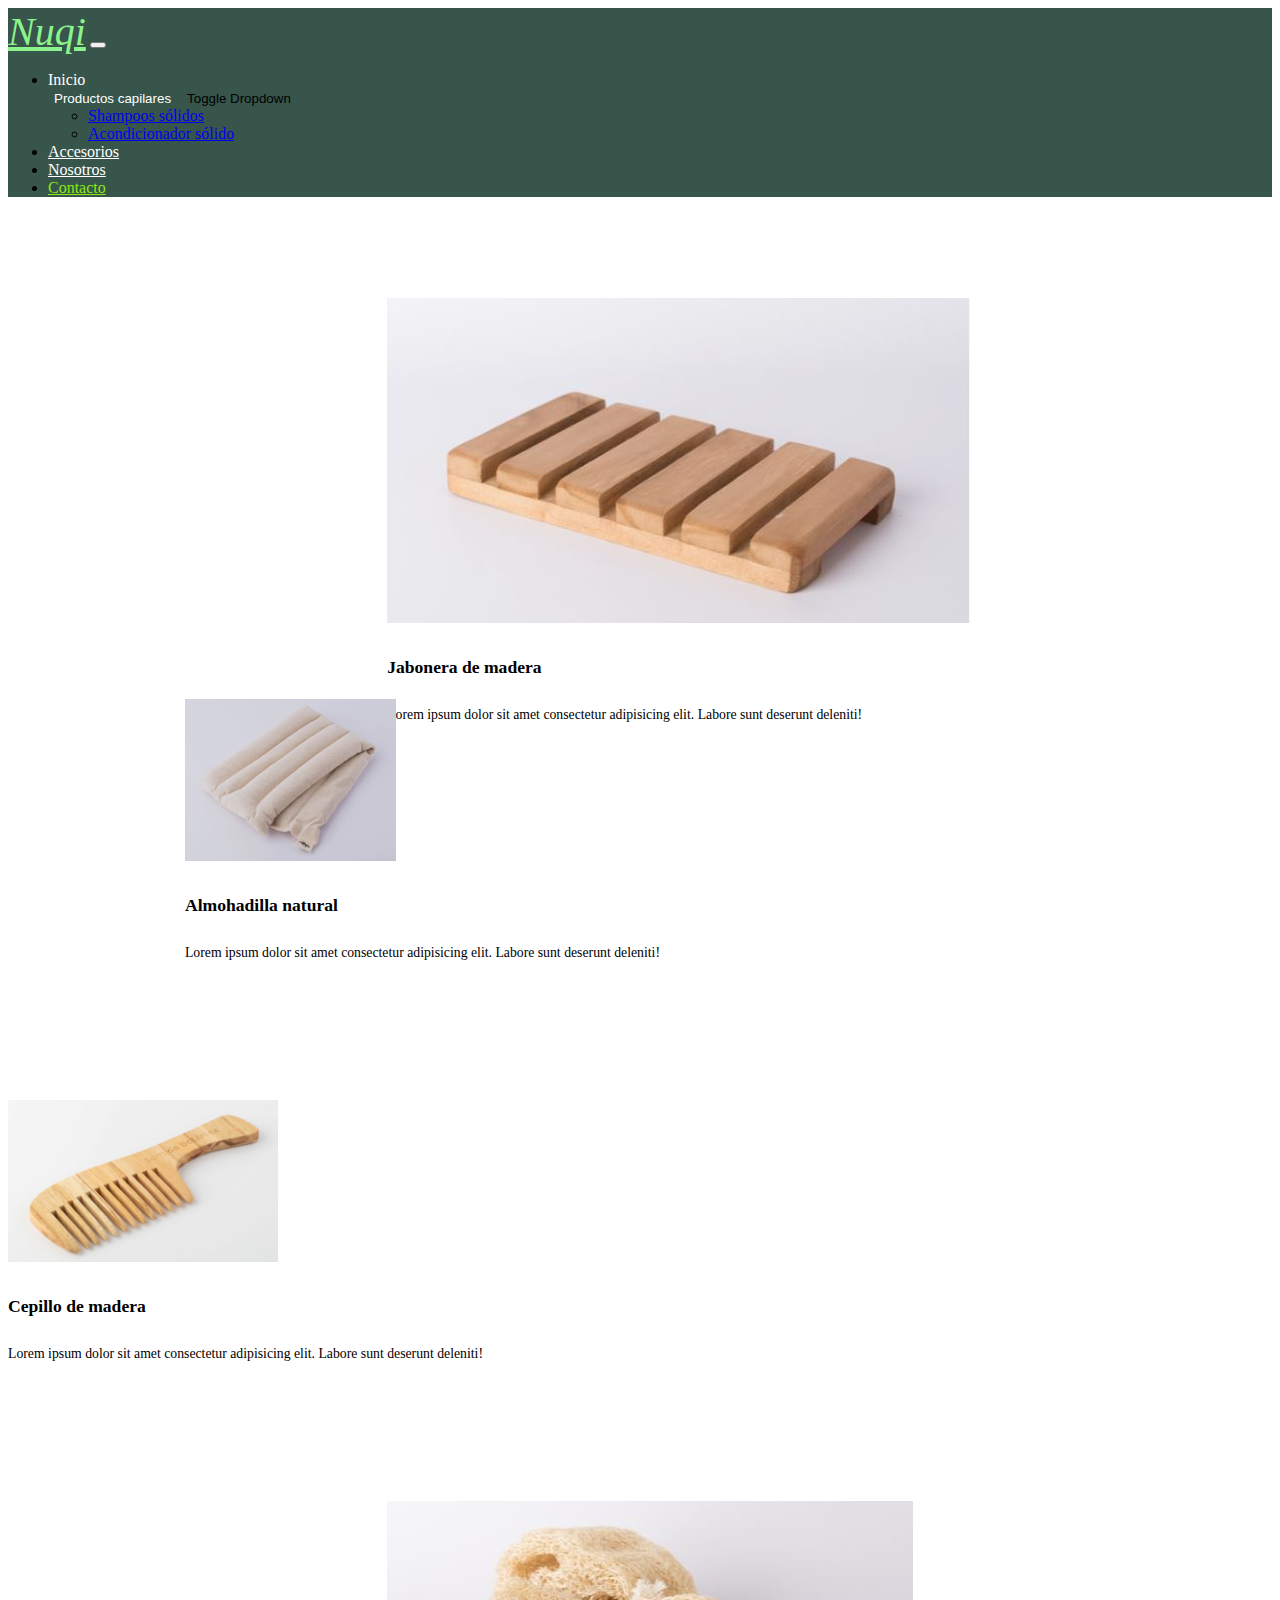
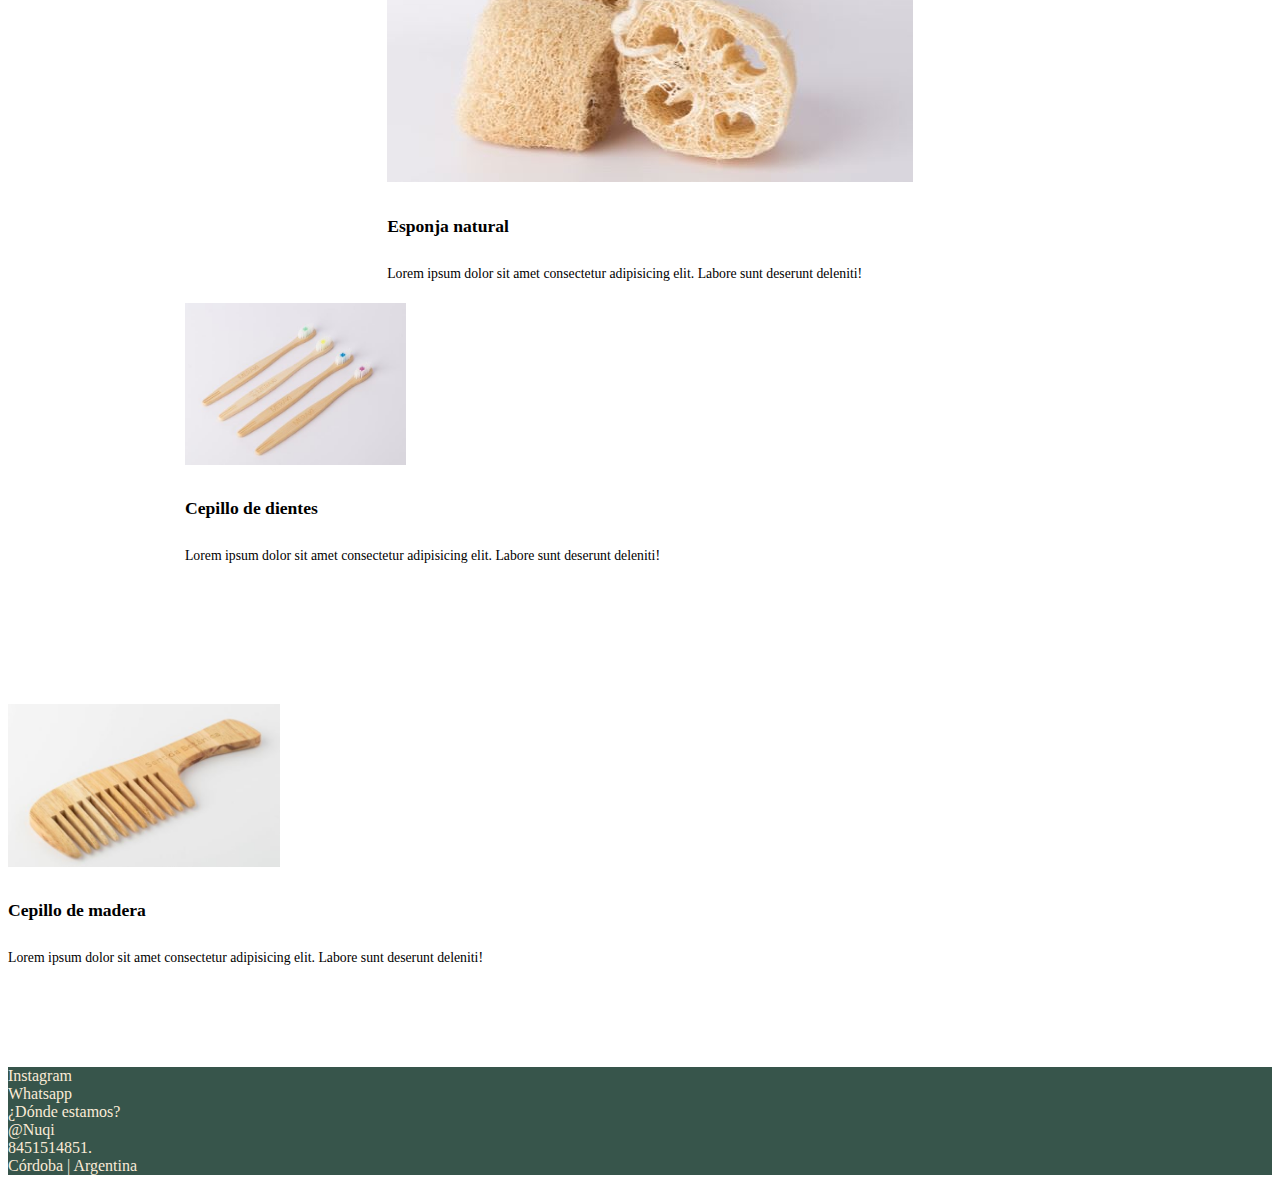
==== Accesorios.html @ 4cf6744e "agregue todo" ====
<!DOCTYPE html>
<html lang="es">
  <head>
    <meta name="descripci&oacute;n" content="Tienda de cosmetica natural" />
    <meta
      name="viewport"
      content="width=device-width, initial-scale=1>"
      <meta
      name="description"
      content="Productos y accesiorios capilares naturales"
    />
    <meta
      name="keywords"
      content="Acondicionador sólido, Shampoo sólido, Naturales, Ecológico, Cruelty Free, Biodegradable"
    />
    <meta
      name="description"
      content="NUQI productos capilares surge de la idea de aportar nuestro granito
       de arena al medio ambiente y la sociedad que nos rodea. Al medio ambiente desde
        nuestros productos 100% naturales y biodegradables. A la sociedad desde las donaciones,
         al Banco de Alimentos de Córdoba, de un porcentaje de la compra de los clientes. "
    />

    <!--Styles-->
    <link rel="preconnect" href="https://fonts.gstatic.com" />
    <link
      href="https://fonts.googleapis.com/css2?family=Montserrat:wght@400;500&display=swap"
      srel="stylesheet"
    />
    <title>NUQI</title>
    <link
      href="https://cdn.jsdelivr.net/npm/bootstrap@5.0.1/dist/css/bootstrap.min.css"
      rel="stylesheet"
      integrity="sha384-+0n0xVW2eSR5OomGNYDnhzAbDsOXxcvSN1TPprVMTNDbiYZCxYbOOl7+AMvyTG2x"
      crossorigin="anonymous"
    />
    <script
      src="https://cdn.jsdelivr.net/npm/bootstrap@5.0.1/dist/js/bootstrap.bundle.min.js"
      integrity="sha384-gtEjrD/SeCtmISkJkNUaaKMoLD0//ElJ19smozuHV6z3Iehds+3Ulb9Bn9Plx0x4"
      crossorigin="anonymous"
    ></script>
    <link rel="stylesheet" href="./css/style.css" />
  </head>
  <body>
    <div class="navbar navbar-expand-lg navbar__background--color">
      <div class="container">
        <a href="index.html" class="titulo">Nuqi</a>
        <button
          class="navbar-toggler"
          type="button"
          data-bs-toggle="collapse"
          data-bs-target="#miLista"
        >
          <span class="navbar-toggler-icon"></span>
        </button>
        <div class="collapse navbar-collapse justify-content-end" id="miLista">
          <ul class="navbar-nav nav__items">
            <li class="nav-item">
              <a href="index.html" class="nav__items--item-colorInicio"
                >Inicio</a
              >
            </li>
            <div class="btn-group">
              <button
                type="button"
                class="
                  btn btn-secondary
                  nav__items--item-color
                  navBoton__item--backgroundColor
                "
              >
                Productos capilares
              </button>
              <button
                type="button"
                class="
                  btn btn-secondary
                  dropdown-toggle dropdown-toggle-split
                  navBoton__item--backgroundColor
                "
                data-bs-toggle="dropdown"
                aria-expanded="false"
              >
                <span class="visually-hidden">Toggle Dropdown</span>
              </button>
              <ul class="dropdown-menu">
                <li>
                  <a class="dropdown-item" href="productosCapilares.html"
                    >Shampoos sólidos</a
                  >
                </li>
                <li>
                  <a class="dropdown-item" href="productosCapilares.html"
                    >Acondicionador sólido</a
                  >
                </li>
              </ul>
            </div>
            <li class="nav-item">
              <a href="Accesorios.html" class="nav-link nav__items--item-color"
                >Accesorios</a
              >
            </li>
            <li class="nav-item">
              <a href="nosotros.html" class="nav-link nav__items--item-color"
                >Nosotros</a
              >
            </li>
            <li class="nav-item">
              <a
                href="contacto.html"
                class="nav-link nav__items--item-colorContacto"
                >Contacto</a
              >
            </li>
          </ul>
        </div>
      </div>
    </div>

    <div class="row row-cols-1 row-cols-md-3 g-4">
      <div class="col card__col--size">
        <div class="card h-100 card__accesorios--styles">
          <img src="/IMG/jabonera.JPG" class="card-img-top" alt="..." />
          <div class="card-body">
            <h5 class="card-title card__title--style">Jabonera de madera</h5>
            <p class="card-text card__text--style">
              Lorem ipsum dolor sit amet consectetur adipisicing elit. Labore
              sunt deserunt deleniti!
            </p>
          </div>
        </div>
      </div>
      <div class="col card__col--size">
        <div class="card h-100 card__accesorios--styles3">
          <img
            src="/IMG/almohadilla.JPG"
            class="card-img-top card__img--height"
            alt="..."
          />
          <div class="card-body">
            <h5 class="card-title card__title--style">Almohadilla natural</h5>
            <p class="card-text card__text--style">
              Lorem ipsum dolor sit amet consectetur adipisicing elit. Labore
              sunt deserunt deleniti!
            </p>
          </div>
        </div>
      </div>
      <div class="col card__col--size">
        <div class="card h-100 card__accesorios--styles2">
          <img
            src="/IMG/peine.JPG"
            class="card-img-top card__img--height"
            alt="..."
          />
          <div class="card-body">
            <h5 class="card-title card__title--style">Cepillo de madera</h5>
            <p class="card-text card__text--style">
              Lorem ipsum dolor sit amet consectetur adipisicing elit. Labore
              sunt deserunt deleniti!
            </p>
          </div>
        </div>
      </div>
    </div>

    <div class="row row-cols-1 row-cols-md-3 g-4">
      <div class="col card__col--size">
        <div class="card h-100 card__accesorios--styles">
          <img src="/IMG/esponja.JPG" class="card-img-top" alt="..." />
          <div class="card-body">
            <h5 class="card-title card__title--style">Esponja natural</h5>
            <p class="card-text card__text--style">
              Lorem ipsum dolor sit amet consectetur adipisicing elit. Labore
              sunt deserunt deleniti!
            </p>
          </div>
        </div>
      </div>
      <div class="col card__col--size">
        <div class="card h-100 card__accesorios--styles3">
          <img
            src="/IMG/dientes.JPG"
            class="card-img-top card__img--height"
            alt="..."
          />
          <div class="card-body">
            <h5 class="card-title card__title--style">Cepillo de dientes</h5>
            <p class="card-text card__text--style">
              Lorem ipsum dolor sit amet consectetur adipisicing elit. Labore
              sunt deserunt deleniti!
            </p>
          </div>
        </div>
      </div>
      <div class="col card__col--size">
        <div class="card h-100 card__accesorios--styles2">
          <img
            src="/IMG/peine.JPG"
            class="card-img-top card__img--height2"
            alt="..."
          />
          <div class="card-body">
            <h5 class="card-title card__title--style">Cepillo de madera</h5>
            <p class="card-text card__text--style">
              Lorem ipsum dolor sit amet consectetur adipisicing elit. Labore
              sunt deserunt deleniti!
            </p>
          </div>
        </div>
      </div>
    </div>

    <footer class="footer__background--color">
      <div class="container">
        <div class="row text-center py-3">
          <div class="col-md-6 fw-light footer__text--color">
            <div>Instagram</div>
            <div>Whatsapp</div>
            <div>¿Dónde estamos?</div>
          </div>
          <div class="col-md-6 fw-light footer__text--color">
            <div>@Nuqi</div>
            <div>8451514851.</div>
            <div>Córdoba | Argentina</div>
          </div>
        </div>
      </div>
    </footer>
    <script
      src="https://code.jquery.com/jquery-3.5.1.slim.min.js"
      integrity="sha384-DfXdz2htPH0lsSSs5nCTpuj/zy4C+OGpamoFVy38MVBnE+IbbVYUew+OrCXaRkfj"
      crossorigin="anonymous"
    ></script>
    <script
      src="https://cdn.jsdelivr.net/npm/popper.js@1.16.0/dist/umd/popper.min.js"
      integrity="sha384-Q6E9RHvbIyZFJoft+2mJbHaEWldlvI9IOYy5n3zV9zzTtmI3UksdQRVvoxMfooAo"
      crossorigin="anonymous"
    ></script>
    <script
      src="https://stackpath.bootstrapcdn.com/bootstrap/4.5.0/js/bootstrap.min.js"
      integrity="sha384-OgVRvuATP1z7JjHLkuOU7Xw704+h835Lr+6QL9UvYjZE3Ipu6Tp75j7Bh/kR0JKI"
      crossorigin="anonymous"
    ></script>
  </body>
</html>
---- css/style.css ----
@charset "UTF-8";
.footer__background--color {
  background-color: #37554b;
}

.footer__text--color {
  color: antiquewhite;
}

.cardImg__nosotros--height {
  height: 400px;
  margin-top: 1%;
}

.cardTitle__text--colorAndStyle {
  font-size: 100%;
  font-style: oblique;
  text-decoration: underline;
  color: #328b32;
  font-weight: 600;
}

/*accesorios*/
.card__accesorios--styles {
  margin-top: 8%;
  margin-left: 30%;
  width: 70%;
}

.card__accesorios--styles2 {
  margin-right: 4%;
  margin-top: 8%;
  width: 70%;
}

.card__accesorios--styles3 {
  margin-right: 4%;
  margin-top: 8%;
  margin-left: 14%;
  width: 70%;
}

.card__title--style {
  font-weight: 600;
  font-size: 110%;
}

.card__text--style {
  font-size: 86%;
}

.card__col--size {
  height: 300px;
  margin-bottom: 5%;
}

.card__img--height {
  height: 162px;
}

.card__img--height2 {
  height: 163px;
}

/*contacto*/
.contactos__formulario--margin {
  margin: 5% 30% 10% 30%;
}

.contactos__contactos--styleText {
  font-size: 200%;
  font-style: oblique;
  color: #345701;
  font-weight: 600;
  margin-left: 8%;
  margin-top: 2%;
}

.contactos__titleLabel--styleText {
  font-weight: 600;
  font-size: 120%;
}

.contactos__boton--style {
  background-color: #37554b;
  border: unset;
  height: 35px;
  padding: 1%;
}

.contacto__btnLimpiar-style {
  background-color: #854a4a;
  color: white;
  padding: 1%;
}

/*productos capilares*/
.cards__card--margin {
  margin-top: 1%;
}

.card__tamaño--style {
  width: 450px;
  padding: 5%;
  margin: 0 0 0 30%;
}

.card__tamaño--style2 {
  width: 450px;
  padding: 5%;
  margin: 0 10% 0 0;
}

.card__title--font {
  font-weight: 800;
  color: #4d6a22;
}

.card__text--font {
  font-weight: 600;
}

/*INICIO*/
.carousel-item {
  background-image: url(/IMG/tim-mossholder-ArQIWcmOlA8-unsplash.jpg);
  background-position: center;
  background-size: cover;
  min-height: 59vh;
}

.carousel__item--background-img2 {
  background-image: url(/IMG/element5-digital-WCPg9ROZbM0-unsplash.jpg);
}

.carousel__item--background-img3 {
  background-image: url(/IMG/diana-akhmetianova-pBBxMUCgwuU-unsplash.jpg);
}

.carousel__text--color {
  color: #165e22;
  font-size: 30px;
}

.carousel__text--color3 {
  color: #51c76b;
  font-size: 30px;
}

.carousel__text--color2 {
  color: #06310f;
}

.titulo {
  color: #8cf38c;
  font-style: oblique;
  font-size: 40px;
  font-weight: 200;
}

.navbar__background--color {
  background-color: #37554b;
}

.nav__items {
  font-size: 100%;
  -webkit-box-align: center;
      -ms-flex-align: center;
          align-items: center;
}

.nav__items .nav__items--item-color {
  color: white;
}

.nav__items .nav__items--item-colorContacto {
  color: #8ce912;
}

.navBoton__item--backgroundColor {
  background-color: #37554b;
  border: unset;
}

.nav__items--item-colorInicio {
  color: white;
  text-decoration: none;
}

.card__card--color-text {
  color: #086100;
}

.boton__card--backgroundcolor-text {
  background-color: #206902;
  color: black;
}
/*# sourceMappingURL=style.css.map */
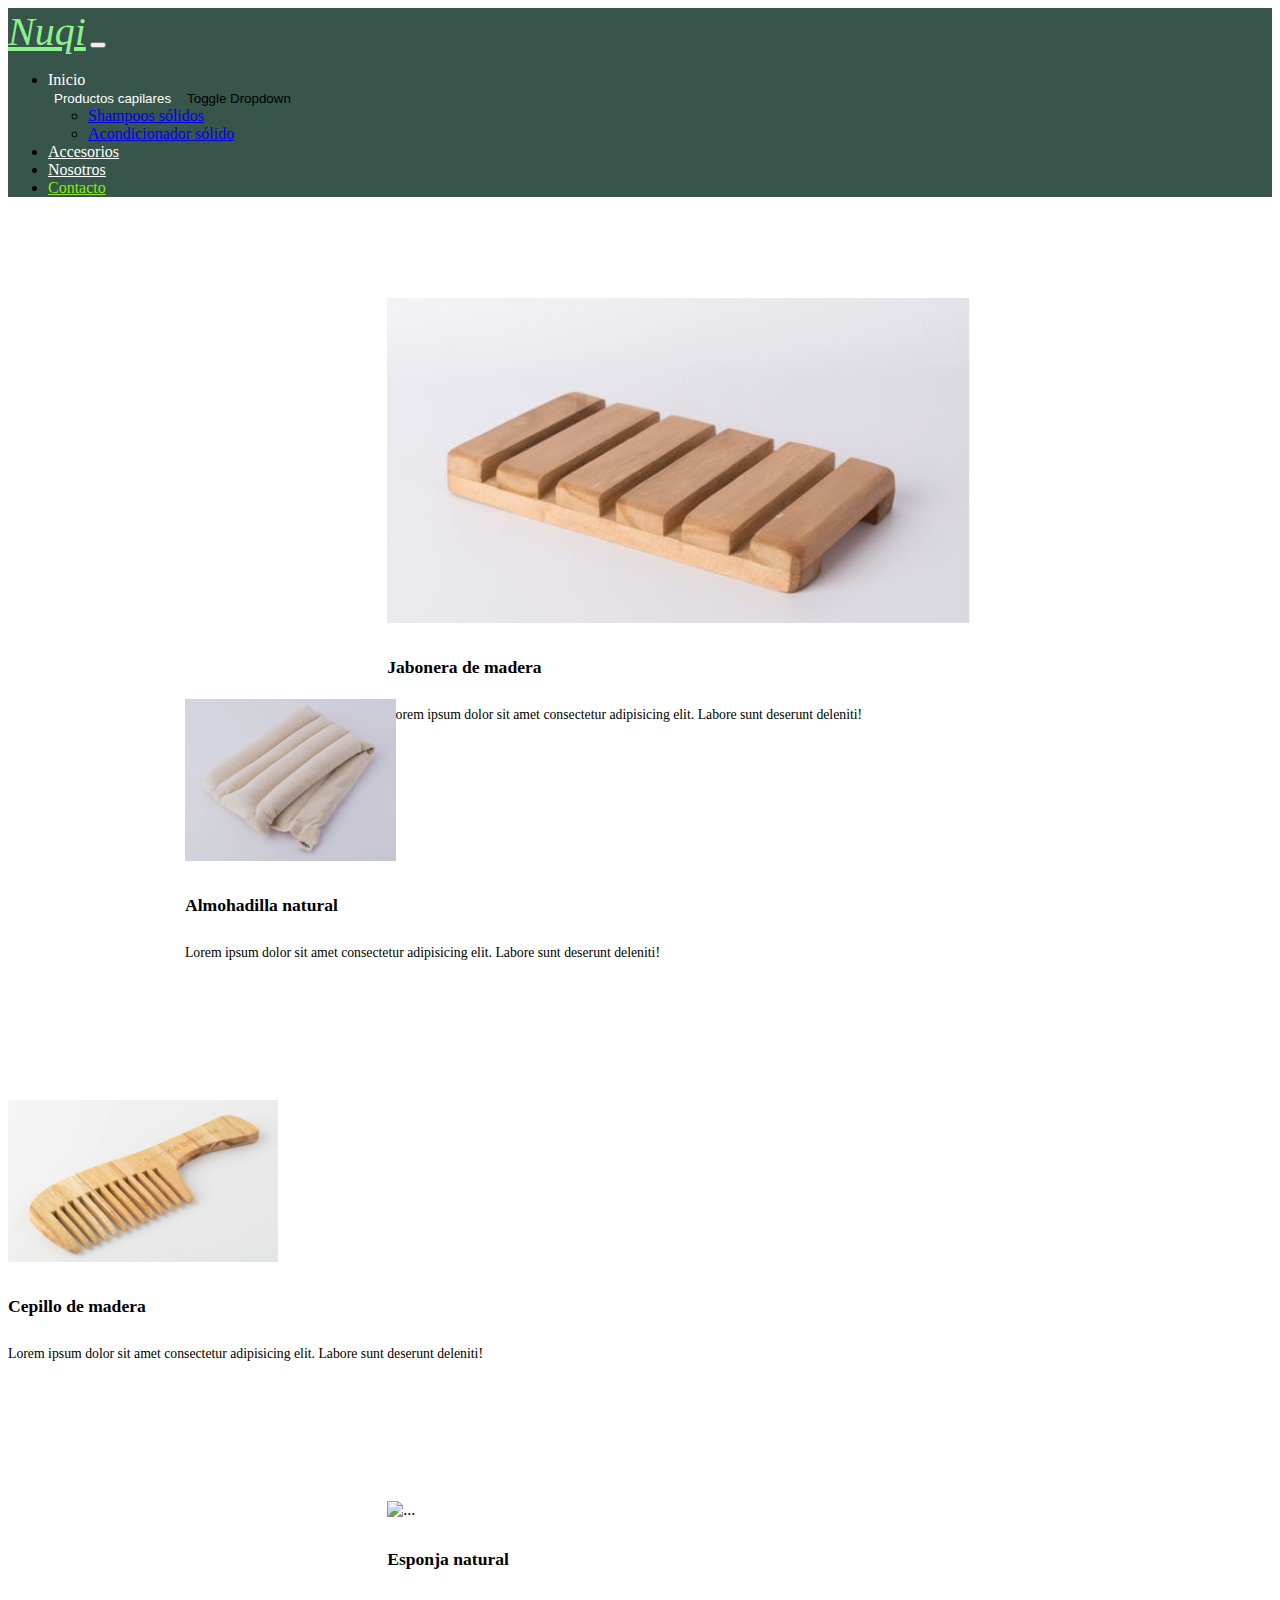
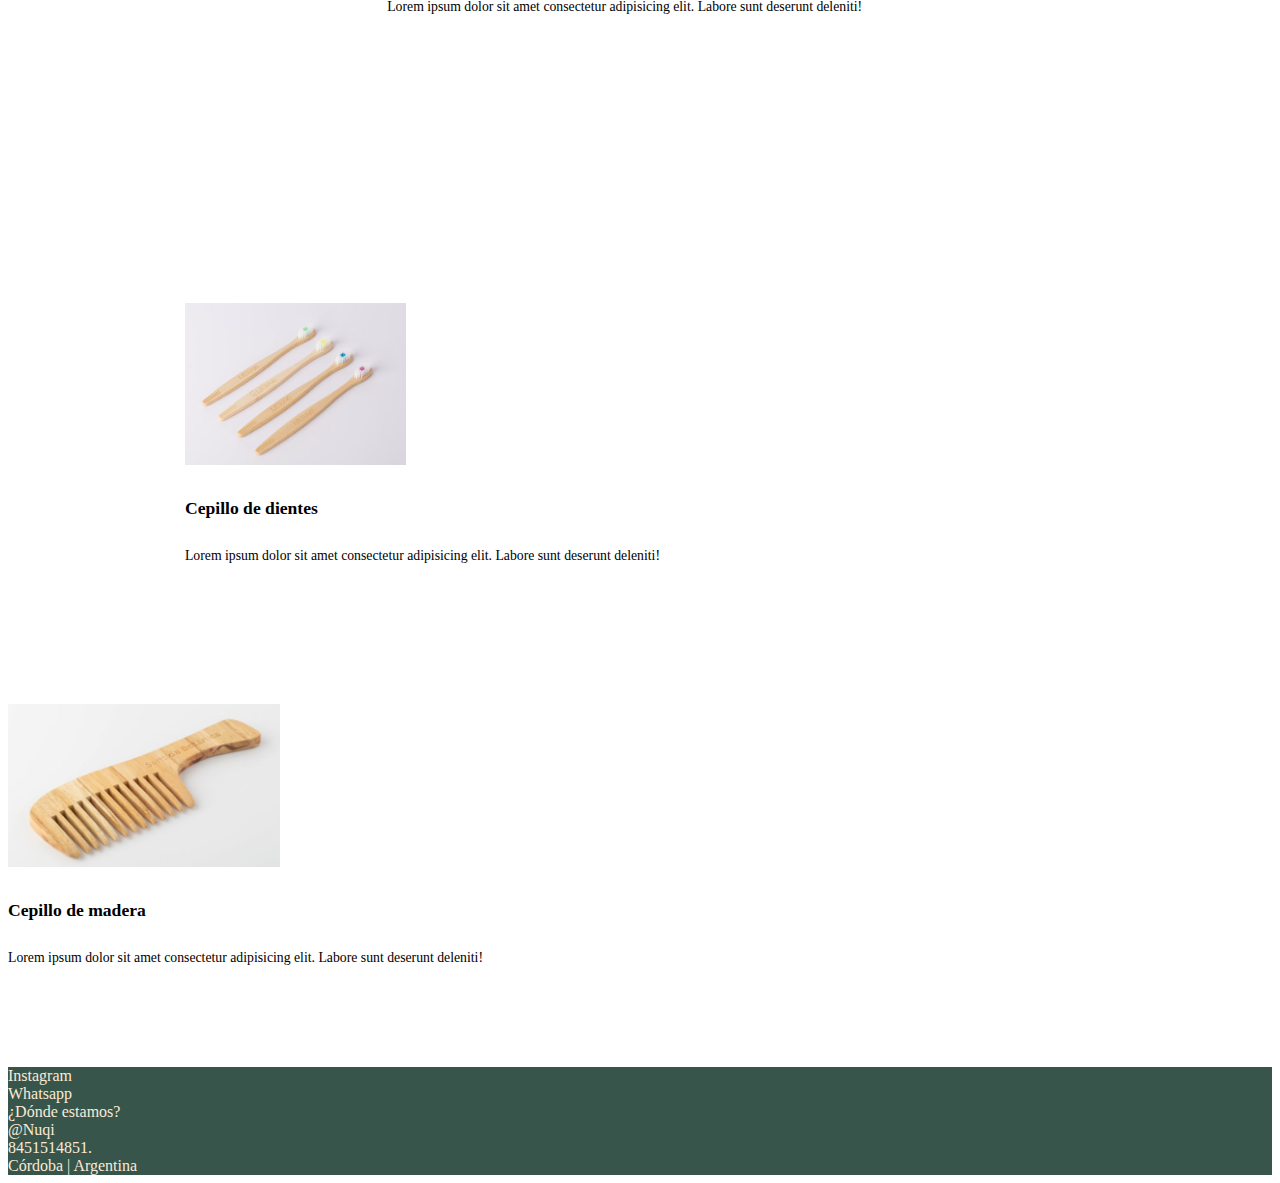
==== commit 92db3e72: "Update Accesorios.html" ====
--- a/Accesorios.html
+++ b/Accesorios.html
@@ -121,7 +121,7 @@
     <div class="row row-cols-1 row-cols-md-3 g-4">
       <div class="col card__col--size">
         <div class="card h-100 card__accesorios--styles">
-          <img src="/IMG/jabonera.JPG" class="card-img-top" alt="..." />
+          <img src="../IMG/jabonera.JPG" class="card-img-top" alt="..." />
           <div class="card-body">
             <h5 class="card-title card__title--style">Jabonera de madera</h5>
             <p class="card-text card__text--style">
@@ -134,7 +134,7 @@
       <div class="col card__col--size">
         <div class="card h-100 card__accesorios--styles3">
           <img
-            src="/IMG/almohadilla.JPG"
+            src="../IMG/almohadilla.JPG"
             class="card-img-top card__img--height"
             alt="..."
           />
@@ -150,7 +150,7 @@
       <div class="col card__col--size">
         <div class="card h-100 card__accesorios--styles2">
           <img
-            src="/IMG/peine.JPG"
+            src="../IMG/peine.JPG"
             class="card-img-top card__img--height"
             alt="..."
           />
@@ -168,7 +168,7 @@
     <div class="row row-cols-1 row-cols-md-3 g-4">
       <div class="col card__col--size">
         <div class="card h-100 card__accesorios--styles">
-          <img src="/IMG/esponja.JPG" class="card-img-top" alt="..." />
+          <img src=".../IMG/esponja.JPG" class="card-img-top" alt="..." />
           <div class="card-body">
             <h5 class="card-title card__title--style">Esponja natural</h5>
             <p class="card-text card__text--style">
@@ -181,7 +181,7 @@
       <div class="col card__col--size">
         <div class="card h-100 card__accesorios--styles3">
           <img
-            src="/IMG/dientes.JPG"
+            src="../IMG/dientes.JPG"
             class="card-img-top card__img--height"
             alt="..."
           />
@@ -197,7 +197,7 @@
       <div class="col card__col--size">
         <div class="card h-100 card__accesorios--styles2">
           <img
-            src="/IMG/peine.JPG"
+            src="../IMG/peine.JPG"
             class="card-img-top card__img--height2"
             alt="..."
           />
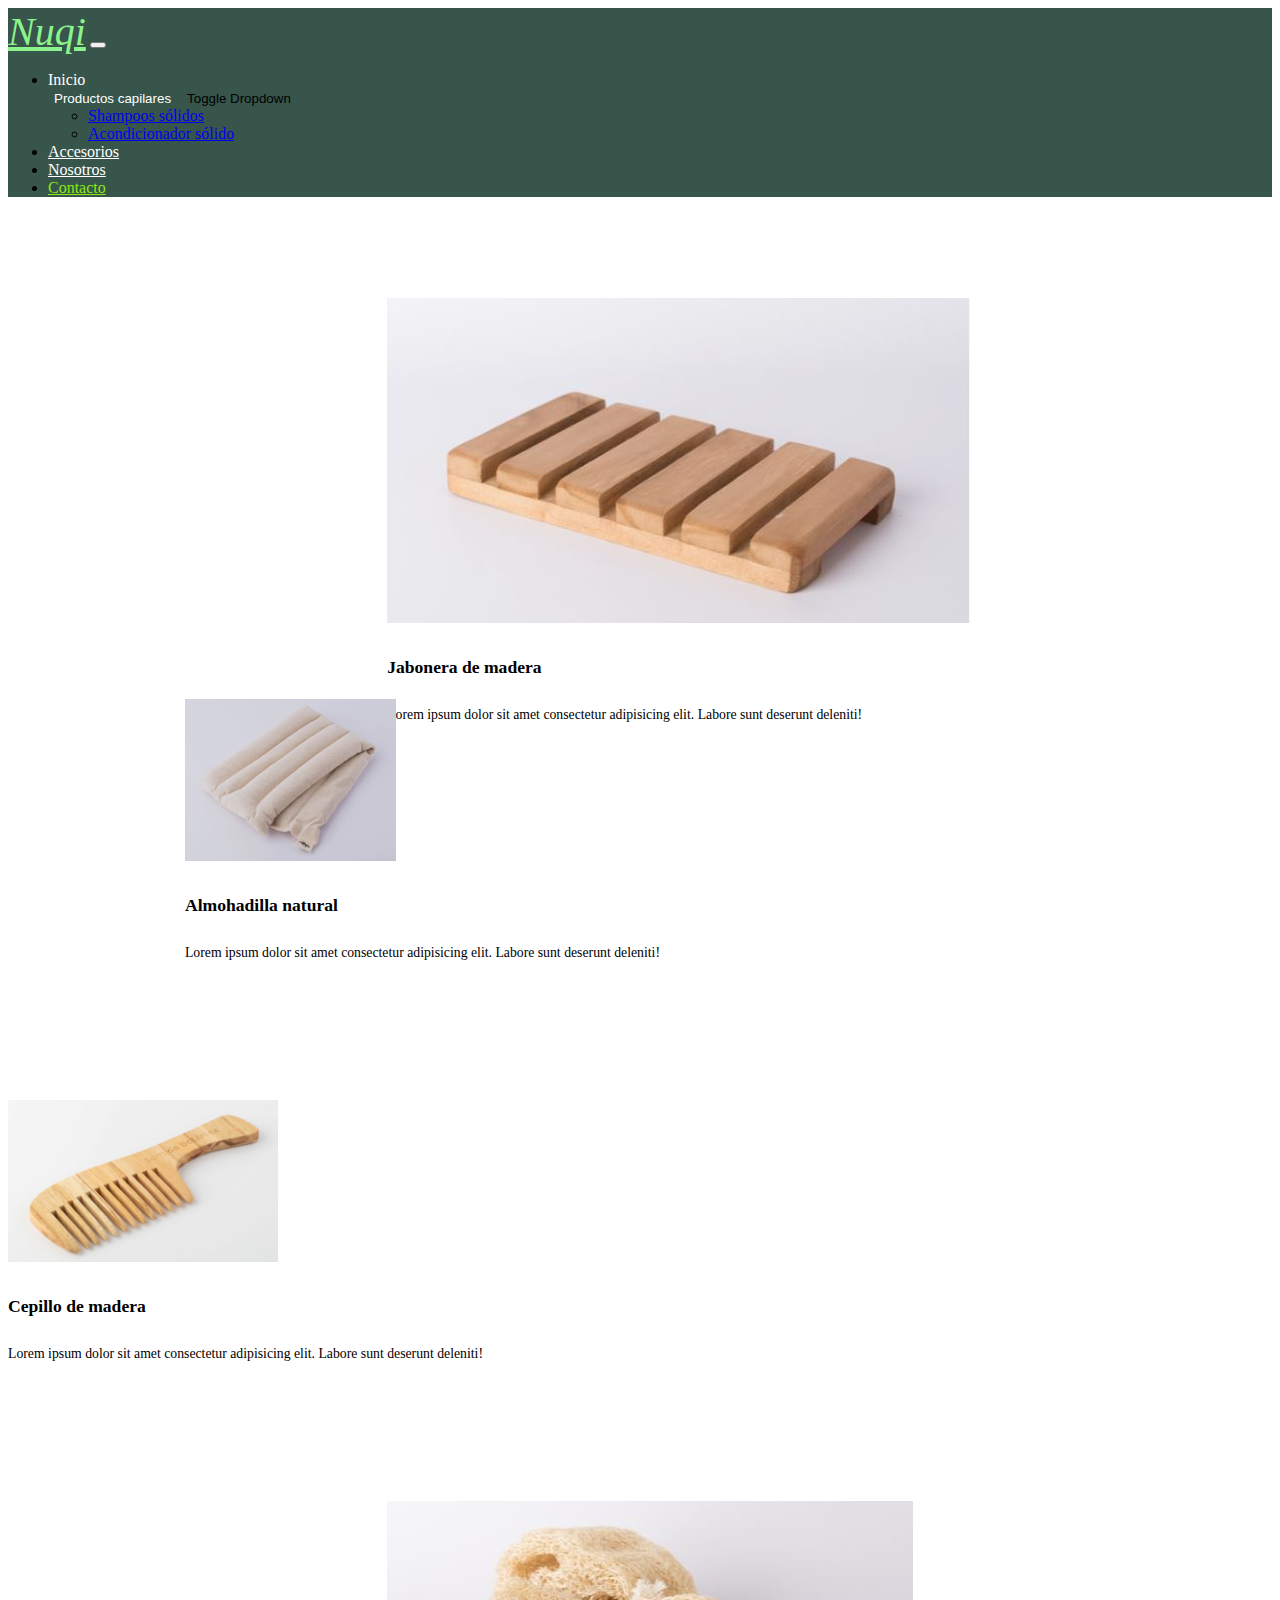
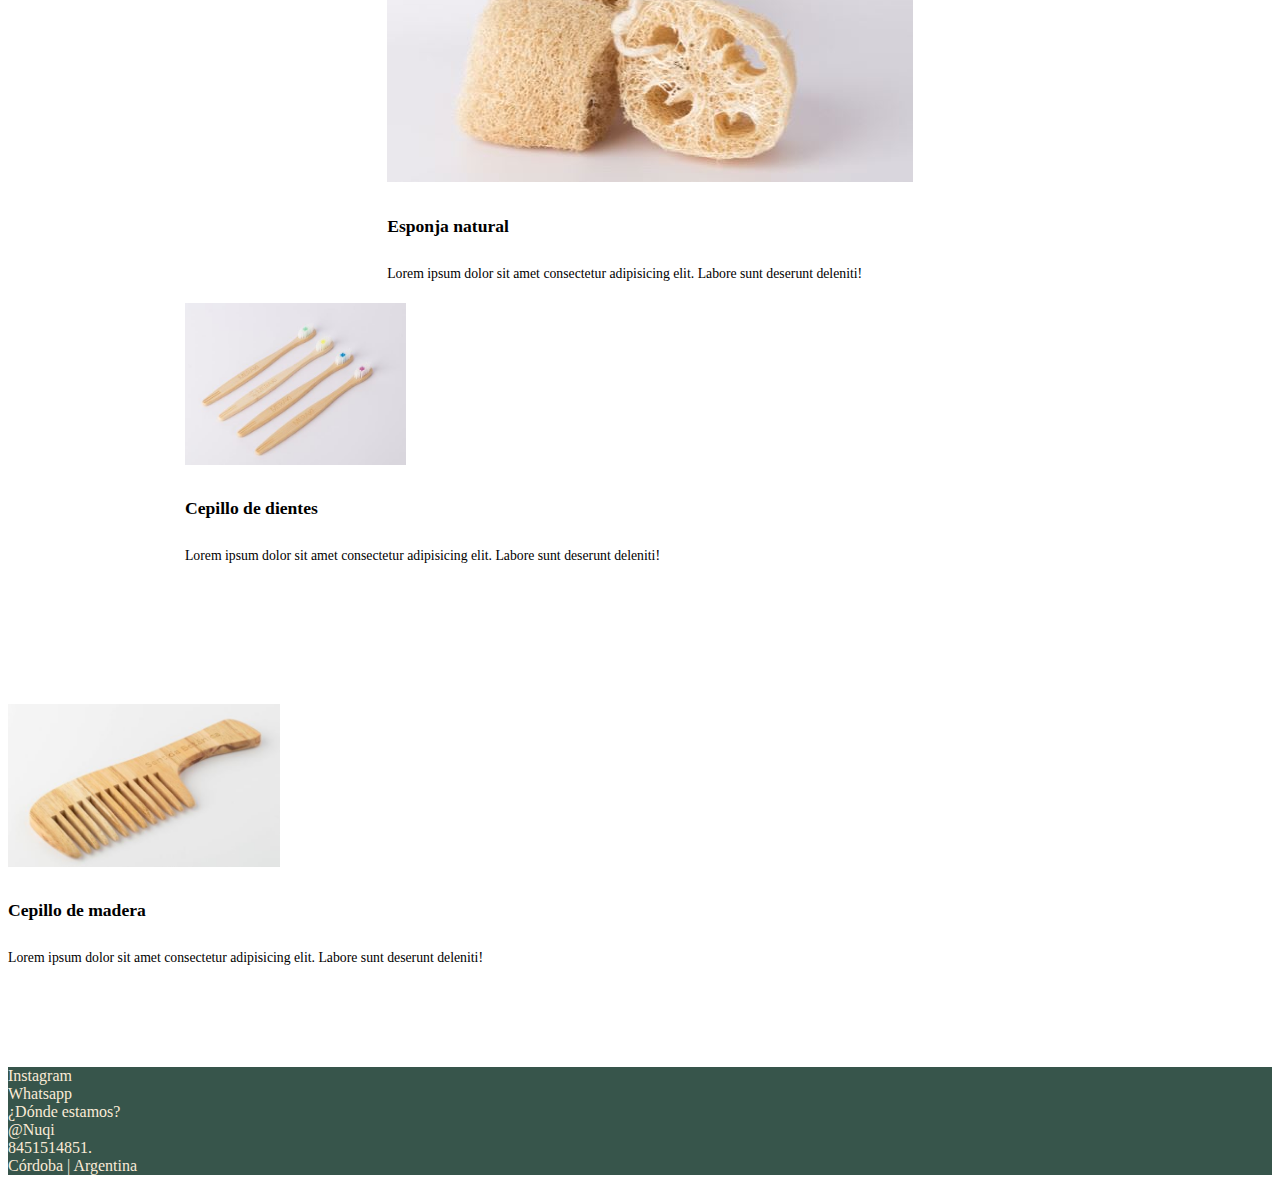
==== commit 509f1dbd: "accesorios  correccion img" ====
--- a/Accesorios.html
+++ b/Accesorios.html
@@ -121,7 +121,7 @@
     <div class="row row-cols-1 row-cols-md-3 g-4">
       <div class="col card__col--size">
         <div class="card h-100 card__accesorios--styles">
-          <img src="../IMG/jabonera.JPG" class="card-img-top" alt="..." />
+          <img src="./IMG/jabonera.JPG" class="card-img-top" alt="..." />
           <div class="card-body">
             <h5 class="card-title card__title--style">Jabonera de madera</h5>
             <p class="card-text card__text--style">
@@ -134,7 +134,7 @@
       <div class="col card__col--size">
         <div class="card h-100 card__accesorios--styles3">
           <img
-            src="../IMG/almohadilla.JPG"
+            src="./IMG/almohadilla.JPG"
             class="card-img-top card__img--height"
             alt="..."
           />
@@ -150,7 +150,7 @@
       <div class="col card__col--size">
         <div class="card h-100 card__accesorios--styles2">
           <img
-            src="../IMG/peine.JPG"
+            src="./IMG/peine.JPG"
             class="card-img-top card__img--height"
             alt="..."
           />
@@ -168,7 +168,7 @@
     <div class="row row-cols-1 row-cols-md-3 g-4">
       <div class="col card__col--size">
         <div class="card h-100 card__accesorios--styles">
-          <img src=".../IMG/esponja.JPG" class="card-img-top" alt="..." />
+          <img src="./IMG/esponja.JPG" class="card-img-top" alt="..." />
           <div class="card-body">
             <h5 class="card-title card__title--style">Esponja natural</h5>
             <p class="card-text card__text--style">
@@ -181,7 +181,7 @@
       <div class="col card__col--size">
         <div class="card h-100 card__accesorios--styles3">
           <img
-            src="../IMG/dientes.JPG"
+            src="./IMG/dientes.JPG"
             class="card-img-top card__img--height"
             alt="..."
           />
@@ -197,7 +197,7 @@
       <div class="col card__col--size">
         <div class="card h-100 card__accesorios--styles2">
           <img
-            src="../IMG/peine.JPG"
+            src="./IMG/peine.JPG"
             class="card-img-top card__img--height2"
             alt="..."
           />
--- a/css/style.css
+++ b/css/style.css
@@ -121,35 +121,6 @@
 }
 
 /*INICIO*/
-.carousel-item {
-  background-image: url(/IMG/tim-mossholder-ArQIWcmOlA8-unsplash.jpg);
-  background-position: center;
-  background-size: cover;
-  min-height: 59vh;
-}
-
-.carousel__item--background-img2 {
-  background-image: url(/IMG/element5-digital-WCPg9ROZbM0-unsplash.jpg);
-}
-
-.carousel__item--background-img3 {
-  background-image: url(/IMG/diana-akhmetianova-pBBxMUCgwuU-unsplash.jpg);
-}
-
-.carousel__text--color {
-  color: #165e22;
-  font-size: 30px;
-}
-
-.carousel__text--color3 {
-  color: #51c76b;
-  font-size: 30px;
-}
-
-.carousel__text--color2 {
-  color: #06310f;
-}
-
 .titulo {
   color: #8cf38c;
   font-style: oblique;
@@ -194,4 +165,33 @@
   background-color: #206902;
   color: black;
 }
+
+@media (max-width: 1300px) {
+  .texto {
+    color: #132b15;
+    font-size: 90%;
+  }
+}
+
+@media (max-width: 768px) {
+  .texto {
+    color: #132b15;
+    font-size: 90%;
+  }
+}
+
+@media (max-width: 480px) {
+  .navbar-nav {
+    -webkit-box-orient: vertical;
+    -webkit-box-direction: normal;
+        -ms-flex-direction: column;
+            flex-direction: column;
+  }
+  .titulo {
+    text-align: center;
+  }
+  .texto {
+    font-size: 50%;
+  }
+}
 /*# sourceMappingURL=style.css.map */